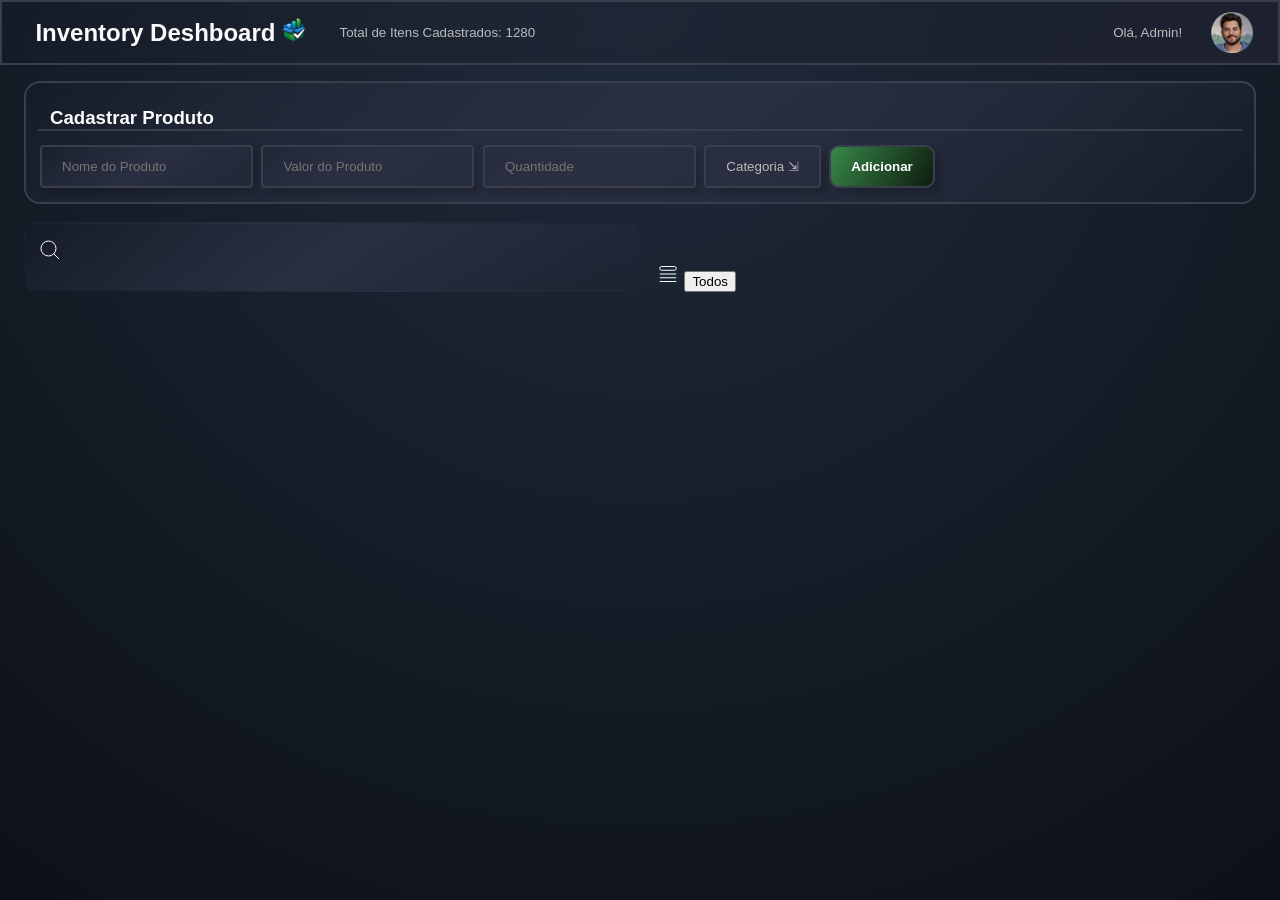
==== index.html @ 45deb0e7 "inicio do layout" ====
<!doctype html>
<html lang="pt-br">
  <head>
    <meta charset="UTF-8" />
    <meta name="viewport" content="width=device-width, initial-scale=1.0" />
    <title>Inventory Dashboard</title>
    <link rel="shortcut icon" href="img/icons/logo.ico" type="image/x-icon" />
    <link rel="stylesheet" href="style.css" />
  </head>
  <body>
    <header>
      <div class="header-div-1">
        <h1>
          Inventory Deshboard <img class="logo" src="./img/logo.png" alt="" />
        </h1>
        <h3>Total de Itens Cadastrados: <span>1280</span></h3>
      </div>

      <div class="header-div-2">
        <h3>Olá, Admin!</h3>
        <img src="./img/usuario.png" alt="" />
      </div>
    </header>
    <main>
      <div class="cadastrar-produtos">
        <div class="cadastrar-produtos-titulo">Cadastrar Produto</div>
        <div>
          <input
            type="text"
            placeholder="Nome do Produto"
            name="NomePro"
            id="valorPro"
          />
          <input
            type="number"
            placeholder="Valor do Produto"
            name="ValorPro"
            id="valorPro"
          />
          <input
            type="number"
            placeholder="Quantidade"
            name="ValorPro"
            id="valorPro"
          />
          <input type="button" value="Categoria ⇲" />
          <input class="botao-adicionar" type="button" value="Adicionar" />
        </div>
      </div>
      <div class="filtros">
        <div class="busca-div">
          <svg
            xmlns="http://www.w3.org/2000/svg"
            fill="none"
            viewBox="0 0 24 24"
            strokeWidth="{1.5}"
            stroke="currentColor"
            className="size-6"
          >
            <path
              strokeLinecap="round"
              strokeLinejoin="round"
              d="m21 21-5.197-5.197m0 0A7.5 7.5 0 1 0 5.196 5.196a7.5 7.5 0 0 0 10.607 10.607Z"
            />
          </svg>
          <input class="campo-busca" type="text" name="" id="" />
        </div>
        <div class="botoes-categorias">
          <div>
            <svg
              xmlns="http://www.w3.org/2000/svg"
              fill="none"
              viewBox="0 0 24 24"
              strokeWidth="{1.5}"
              stroke="currentColor"
              className="size-6"
            >
              <path
                strokeLinecap="round"
                strokeLinejoin="round"
                d="M3.75 12h16.5m-16.5 3.75h16.5M3.75 19.5h16.5M5.625 4.5h12.75a1.875 1.875 0 0 1 0 3.75H5.625a1.875 1.875 0 0 1 0-3.75Z"
              />
            </svg>
            <input type="button" value="Todos" />
          </div>
        </div>
      </div>
      <div class="produtos"></div>
    </main>

    <script src="./script.js"></script>
  </body>
</html>
---- style.css ----
html, body {
  height: 100%;
}
body{
   background: radial-gradient(circle at top, #1f2a3a, #0d1117);
  margin: 0;
  font-family: Arial, Helvetica, sans-serif;
  color: #fafafb;
  padding: 0;
}

input::-webkit-outer-spin-button,
input::-webkit-inner-spin-button {
  -webkit-appearance: none;
  margin: 0;
}

header{
  background: linear-gradient(145deg, rgba(18, 21, 33,0.04), rgba(30, 34, 48.2));
  margin: 0;
  padding: 0;
  display: grid;
  grid-template-columns: 5fr 1fr;
  border: solid 2px #393e4c;
}

header div{
  display: grid;
  grid-template-columns: 1fr 2fr;
}
.header-div-1{
  text-align: center;
  display: grid;
  max-width: 600px;
  grid-template-columns: auto auto;
}
.header-div-1 h3{
  text-align: left;
}




.header-div-2{
  
  text-align: end;
  display: grid;
  gap: 4px;
  grid-template-columns: auto auto;
}
header h1{
  font: bold 18pt Arial;
}
header h3{
  font: lighter 10pt Arial;
  margin: auto 0;
  color: #bbbbbb;
}
header img{
  margin-left: 10px;
  width: 44px;
  border-radius: 100px;
  margin: auto;
}



main{
  padding: 16px 24px;
}
.cadastrar-produtos{
border: solid 2px #393e4c;
padding: 12px;
background: linear-gradient(145deg, rgba(30, 36, 52,0.04), rgba(42, 47, 65.2), rgba(30, 36, 52,0.04));
border-radius: 16px 14px 14px 16px;
}
.cadastrar-produtos-titulo{
 border-bottom: solid 2px #393e4c ; 
 margin: 12px 0;
 padding: 0 12px;
 font: bold 14pt Arial;
}
.cadastrar-produtos input{
 padding: 12px 20px;
 color: #bbbbbb;
 margin: 2px;
 border-radius: 4px;
 border: solid 2px #393e4c;
background: linear-gradient(145deg, rgba(30, 36, 52,0.04), rgba(42, 47, 65.2), rgba(30, 36, 52,0.04));
 box-shadow: 6px 6px 8px rgba(0, 0, 0, 0.2);
}
.cadastrar-produtos input:hover{
background: linear-gradient(145deg, rgba(255,255,255,0.04), rgba(0,0,0,0.2)); 

}
input:focus,
textarea:focus,
select:focus {
    outline: none;      /* Remove o contorno padrão */
    background-color: #1e2332;
}

div .botao-adicionar{
background: linear-gradient(120deg, rgba(60, 158, 76,0.8), rgba(15, 28, 14.8)); 
 font: bold 10pt Arial;
 color: #ffffff;
 border-radius: 10px;
}
div .botao-adicionar:hover{
 background-color:  #286b33;
}
div .botao-adicionar:focus{
 background-color:#0d2411;
}
div .botao-adicionar:not(:focus){
background: linear-gradient(120deg, rgba(60, 158, 76,0.8), rgba(15, 28, 14.8)); 
}
.filtros{
  display: grid;
  grid-template-columns: 1fr 1fr;
  margin: 18px 0;
}

.busca-div{
  background: linear-gradient(145deg, rgba(30, 36, 52,0.04), rgba(42, 47, 65.2), rgba(30, 36, 52,0.04));
  padding: 12px;
  border:solid transparent 2px;
  border-radius: 12px;
}
.busca-div:hover{
  border: solid 2px #393e4c;
}
.botoes-categorias{
  padding: 0 16px;
  padding-top: 40px;
}

.campo-busca{
  font: normal 12pt Arial;
  color: #bbbbbb;
  background-color: transparent;
  border: none;
  padding: 12px;
  width: 80%;
}

.campo-busca:focus{
  background-color: transparent;
  border: #393e4c;
  padding: 12px;
  width: 80%;
}



.logo{
  width:24px ;
}
svg{
  width: 24px;
  
}

img{
  width: 18px;
 
}
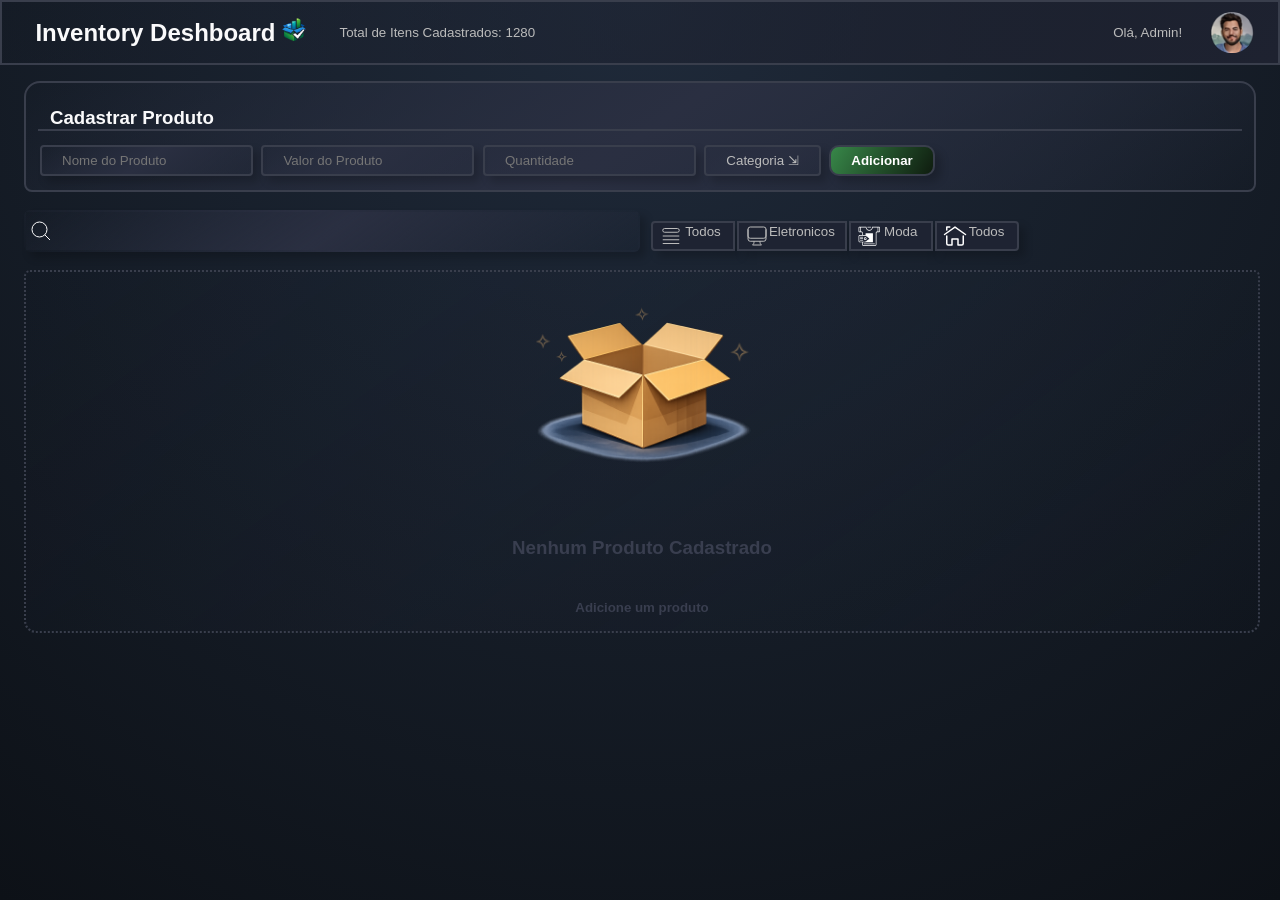
==== commit 96005df7: "pagina criada html  e css puro" ====
--- a/index.html
+++ b/index.html
@@ -66,26 +66,63 @@
           <input class="campo-busca" type="text" name="" id="" />
         </div>
         <div class="botoes-categorias">
+          <div class="borda-direita-2-div">
+            <button type="button" value="Todos">
+              <svg
+                xmlns="http://www.w3.org/2000/svg"
+                fill="none"
+                viewBox="0 0 24 24"
+                strokeWidth="{1.5}"
+                stroke="currentColor"
+                className="size-6"
+              >
+                <path
+                  strokeLinecap="round"
+                  strokeLinejoin="round"
+                  d="M3.75 12h16.5m-16.5 3.75h16.5M3.75 19.5h16.5M5.625 4.5h12.75a1.875 1.875 0 0 1 0 3.75H5.625a1.875 1.875 0 0 1 0-3.75Z"
+                />
+              </svg>
+              <p>Todos</p>
+            </button>
+          </div>
           <div>
-            <svg
-              xmlns="http://www.w3.org/2000/svg"
-              fill="none"
-              viewBox="0 0 24 24"
-              strokeWidth="{1.5}"
-              stroke="currentColor"
-              className="size-6"
-            >
-              <path
-                strokeLinecap="round"
-                strokeLinejoin="round"
-                d="M3.75 12h16.5m-16.5 3.75h16.5M3.75 19.5h16.5M5.625 4.5h12.75a1.875 1.875 0 0 1 0 3.75H5.625a1.875 1.875 0 0 1 0-3.75Z"
-              />
-            </svg>
-            <input type="button" value="Todos" />
+            <button type="button" value="Todos">
+              <svg
+                xmlns="http://www.w3.org/2000/svg"
+                fill="none"
+                viewBox="0 0 24 24"
+                strokeWidth="{1.5}"
+                stroke="currentColor"
+                className="size-6"
+              >
+                <path
+                  strokeLinecap="round"
+                  strokeLinejoin="round"
+                  d="M9 17.25v1.007a3 3 0 0 1-.879 2.122L7.5 21h9l-.621-.621A3 3 0 0 1 15 18.257V17.25m6-12V15a2.25 2.25 0 0 1-2.25 2.25H5.25A2.25 2.25 0 0 1 3 15V5.25m18 0A2.25 2.25 0 0 0 18.75 3H5.25A2.25 2.25 0 0 0 3 5.25m18 0V12a2.25 2.25 0 0 1-2.25 2.25H5.25A2.25 2.25 0 0 1 3 12V5.25"
+                />
+              </svg>
+              <p>Eletronicos</p>
+            </button>
+          </div>
+          <div>
+            <button type="button" value="Todos">
+              <img src="./img/e.svg" alt="" />
+              <p>Moda</p>
+            </button>
+          </div>
+          <div class="borda-esquerda-2-div">
+            <button type="button" value="Todos">
+              <img src="./img/ee.svg" alt="" />
+              <p>Todos</p>
+            </button>
           </div>
         </div>
       </div>
-      <div class="produtos"></div>
+      <div class="produtos">
+        <img class="caixa-vazia" src="./img/caixa.png" alt="">
+        <h3>Nenhum Produto Cadastrado</h3>
+        <h5>Adicione um produto</h5>
+      </div>
     </main>
 
     <script src="./script.js"></script>
--- a/style.css
+++ b/style.css
@@ -72,7 +72,7 @@
 border: solid 2px #393e4c;
 padding: 12px;
 background: linear-gradient(145deg, rgba(30, 36, 52,0.04), rgba(42, 47, 65.2), rgba(30, 36, 52,0.04));
-border-radius: 16px 14px 14px 16px;
+border-radius: 16px 16px 8px 8px;
 }
 .cadastrar-produtos-titulo{
  border-bottom: solid 2px #393e4c ; 
@@ -81,7 +81,7 @@
  font: bold 14pt Arial;
 }
 .cadastrar-produtos input{
- padding: 12px 20px;
+ padding: 6px 20px;
  color: #bbbbbb;
  margin: 2px;
  border-radius: 4px;
@@ -105,6 +105,7 @@
  font: bold 10pt Arial;
  color: #ffffff;
  border-radius: 10px;
+ cursor: pointer;
 }
 div .botao-adicionar:hover{
  background-color:  #286b33;
@@ -117,18 +118,31 @@
 }
 .filtros{
   display: grid;
-  grid-template-columns: 1fr 1fr;
+  
   margin: 18px 0;
+}
+@media (min-width: 768px) {
+  .filtros {
+    /* Muda para 2 colunas */
+    grid-template-columns: 1fr 1fr;
+  }
 }
 
 .busca-div{
   background: linear-gradient(145deg, rgba(30, 36, 52,0.04), rgba(42, 47, 65.2), rgba(30, 36, 52,0.04));
-  padding: 12px;
+  display: grid;
+  grid-template-columns: 5% 95%;
+  align-content: center;
   border:solid transparent 2px;
-  border-radius: 12px;
+  border-radius: 6px;
+  box-shadow: 6px 6px 8px rgba(0, 0, 0, 0.2);
 }
 .busca-div:hover{
   border: solid 2px #393e4c;
+}
+
+.busca-div svg {
+  margin: auto;
 }
 .botoes-categorias{
   padding: 0 16px;
@@ -140,28 +154,107 @@
   color: #bbbbbb;
   background-color: transparent;
   border: none;
-  padding: 12px;
+  padding: 6px;
   width: 80%;
 }
 
 .campo-busca:focus{
   background-color: transparent;
   border: #393e4c;
-  padding: 12px;
+  padding: 6px;
   width: 80%;
 }
 
-
-
+.botoes-categorias{
+  max-width: 60%;
+  display: grid;
+  grid-template-columns: repeat(4, 1fr);
+  padding: 10px 10px 0px 10px;
+ 
+}
+.botoes-categorias div {
+  display: grid;
+  grid-template-columns: auto auto;
+  justify-content: center;
+  gap: 4px;
+  box-shadow: 6px 6px 8px rgba(0, 0, 0, 0.2);
+  background: #1e2332;
+  padding: 0;
+  margin: 1px;
+  border: solid 2px #393e4c;
+}
+
+.botoes-categorias div button{
+  background-color: transparent;
+  display: grid;
+  grid-template-columns: 1fr 2fr;
+  align-content: center;
+  border: none;
+  color: #bbbbbb;
+}
+.botoes-categorias div:hover{
+border:solid 2px #555d72;
+}
+
+.botoes-categorias div button p{
+  font: normal 1remArial;
+  padding: 0;
+  margin: 0;
+  align-content: center;
+}
+
+.borda-direita-2-div{
+  border-radius: 4px 0 0 4px;
+}
+
+.borda-esquerda-2-div{
+  border-radius: 0 4px 4px 0;
+}
+
+
+.produtos{
+  width: 100%;
+  height:70vw;
+  overflow-y: auto;
+  border: 2px dotted #393e4c;
+  border-radius: 6px 6px 12px 12px;
+   background: linear-gradient(145deg, rgba(30, 36, 52,0.01), rgba(42, 47, 65.2, 0.1), rgba(30, 36, 52,0.01));
+   
+}
+
+@media (min-width: 768px) {
+  .produtos {
+    /* Muda para 2 colunas */
+    height:28vw;
+  }
+}
+.produtos::-webkit-scrollbar {
+    display: none;                  /* Para Chrome, Safari e Edge */
+}
 .logo{
   width:24px ;
 }
 svg{
-  width: 24px;
+  width: 1rem;
   
 }
+
 
 img{
   width: 18px;
  
 }
+button img,svg {
+  width: 4vw;
+  max-width: 24px;
+}
+
+.produtos{
+  display: grid;
+  text-align: center;
+  color: #393e4f;
+}
+.caixa-vazia{
+  width: 30%;
+  margin: auto;
+}
